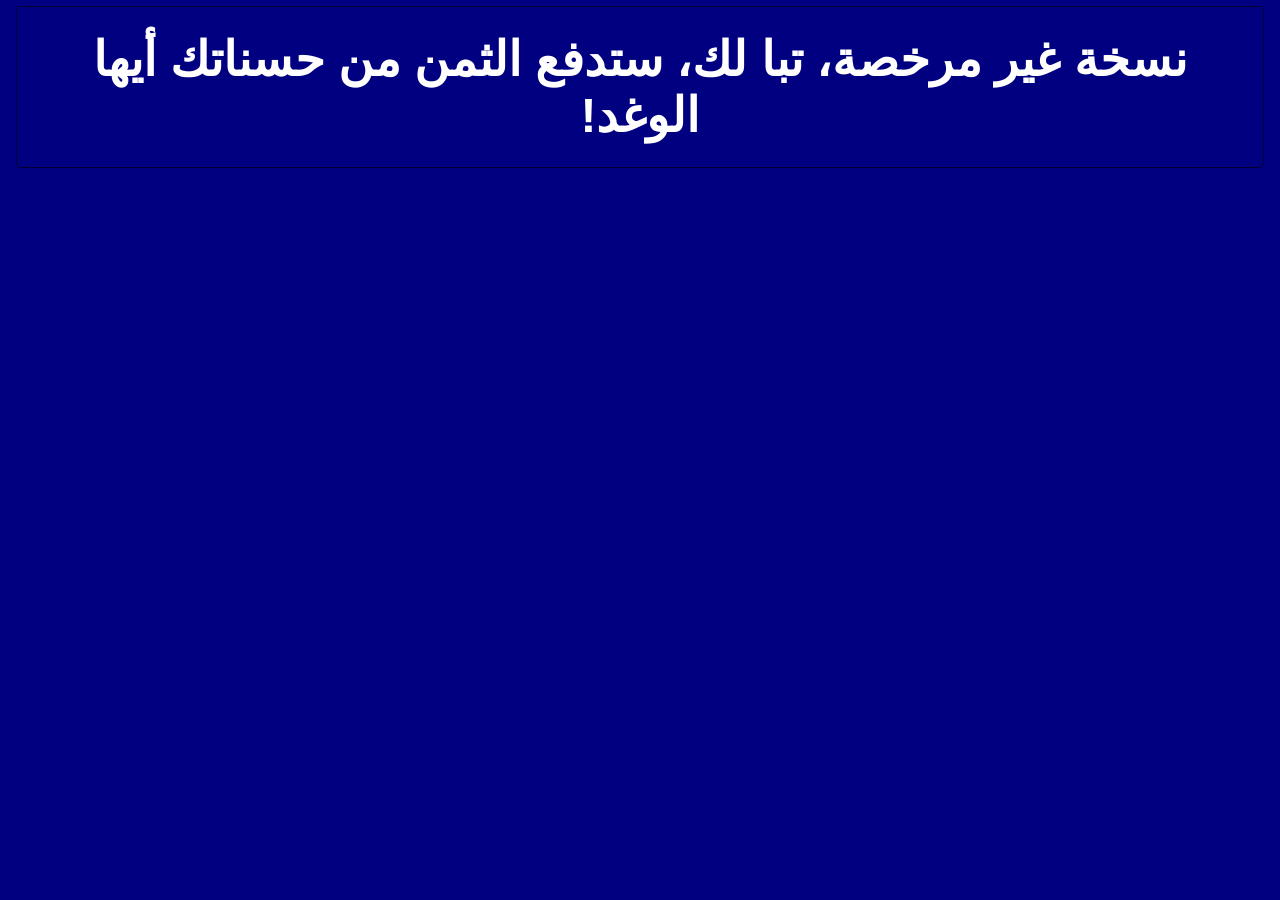
==== index.html @ a98e48e0 "fast-deploy" ====
<!doctype html>
<html lang="">
  <head>
    <meta charset="UTF-8" />
     <meta
      name="viewport"
      content="width=device-width, height=device-height, initial-scale=1"
    />
    <title>Abdelkhalek Offline</title>
    <!-- disable discovery by search engines -->
    <meta name="robots" content="noindex, nofollow" />
    <!-- =========================== -->
    <meta name="description" content="Made with ❤️ by Ibrahem" />
    <script src="js/cache.js"></script>
    <link rel="icon" type="image/svg+xml" href="asset/favicon.svg" />
    <link rel="stylesheet" href="css/fonts.css" />
    <link rel="stylesheet" href="css/main.css" />
    <link rel="stylesheet" href="js/3rd-party/tourguidejs/css/tour.min.css">
    <!-- disable browser naive cache -->
    <meta http-equiv="Cache-Control" content="no-cache, no-store, must-revalidate">
    <meta http-equiv="Pragma" content="no-cache">
    <meta http-equiv="Expires" content="0">
    <!-- =========================== -->
    <!-- disable google translate -->
    <meta name="google" content="notranslate" />
    <!-- =========================== -->
  </head>
  <body>
    <h1 class="title">Abdelkhalek Offline</h1>
    <header>
      <label>فاتورة مبيعات</label>
      <div>
        <label for="inovice-open-time">توقيت الفتح</label>
        <input
          type="text"
          id="inovice-open-time"
          name="inovice-open-time"
          placeholder="<توقيت الفتح>"
          disabled
        />
      </div>
      <div class="mobile-campaign">
        <!-- 0/5000 EGP -->
        <img src="asset/emoji.mobile.svg" />
        Mobile UI is on the way
        <img src="asset/emoji.mobile.svg" />
        <!-- <img src="asset/emoji.hand.money.svg" /> -->
      </div>
      <button id="start-tour-btn" class="help-tour-btn" aria-label="Start Tour Guide" tabindex="-1">
        <svg xmlns="http://www.w3.org/2000/svg" viewBox="0 0 24 24" fill="currentColor" style="width: 35px;">
            <path d="M12 22C6.47715 22 2 17.5228 2 12C2 6.47715 6.47715 2 12 2C17.5228 2 22 6.47715 22 12C22 17.5228 17.5228 22 12 22ZM12 20C16.4183 20 20 16.4183 20 12C20 7.58172 16.4183 4 12 4C7.58172 4 4 7.58172 4 12C4 16.4183 7.58172 20 12 20ZM11 16H13V18H11V16ZM12.1612 6C14.3703 6 15.6826 7.46194 15.3406 9.61567C15.1121 11.0548 14.0538 11.9056 13.2373 12.5606C12.7485 12.9528 12.5 13.3134 12.5 13.8889V14H10.5V13.5278C10.5 12.2356 11.1966 11.4795 11.9464 10.878C12.5323 10.408 13.2104 9.89725 13.3408 9.0759C13.4867 8.15617 12.9304 7.8 12.1612 7.8C11.1917 7.8 10.6389 8.44111 10.5144 9.5H8.5C8.68117 7.37839 10.1265 6 12.1612 6Z"/>
        </svg>
    </button>
    <button id="btn-fullscreen" class="btn-fullscreen">
        &ensp;&ensp;&ensp;&ensp;&ensp;&ensp;&ensp;&ensp;&ensp;
        <br/>
    </button>
    </header>
    <main>
      <div id="inovice-form">
        <div class="upper">
          <div>
            <label for="inovice-id">رقم الفاتورة</label>
            <input
              type="text"
              id="inovice-id"
              name="inovice-id"
              placeholder="<رقم الفاتورة>"
              disabled
            />
          </div>
          <div>
            <label for="inovice-date">التاريخ</label>
            <input
              type="text"
              id="inovice-date"
              name="inovice-date"
              placeholder="<التاريخ>"
              disabled
            />
          </div>
          <div class="inovice-item-name">
            <label for="inovice-item-name">الصنف</label>
            <input
              type="text"
              id="inovice-item-name"
              name="inovice-item-name"
              disabled
            />
          </div>
        </div>
        <div class="lower">
          <div>
            <label for="inovice-notes">ملاحظـــات</label>
            <input type="text" id="inovice-notes" name="inovice-notes" />
          </div>
        </div>
      </div>
      <div id="inovice-list">
        <div id="inovice-items">
          <table class="auto-fit-table">
            <thead>
              <tr>
                <th class="shrink-cell" data-id="master-control">&ensp;</th>
                <th class="shrink-cell">كود الصنف</th>
                <th class="shrink-cell">كود دولي</th>
                <th class="expand-cell">اسم الصنـف</th>
                <th class="expand-cell">اسم الصنـف انجليزي</th>
                <th class="shrink-cell">العبوة</th>
                <th class="expand-cell" id="th-description">الوصف</th>
                <th class="shrink-cell" id="th-price">السعـر</th>
                <th class="shrink-cell">الكمية</th>
                <th class="shrink-cell">سعر بيع</th>
                <th class="shrink-cell">القيمــة</th>
              </tr>
            </thead>
            <tbody>
              <tr id="inovice-item">
                <td class="shrink-cell" data-id="control">
                  <br/>
                </td>
                <td class="shrink-cell">
                  <input type="text" data-id="code" autocomplete="new-password" autocorrect="off" autocapitalize="off" spellcheck="false" autofocus/>
                </td>
                <td class="shrink-cell">
                  <input type="text" data-id="international-code" autocomplete="new-password" autocorrect="off" autocapitalize="off" spellcheck="false" />
                </td>
                <td class="expand-cell">
                  <input type="text" data-id="item-name" autocomplete="new-password" autocorrect="off" autocapitalize="off" spellcheck="false" />
                </td>
                <td class="expand-cell">
                  <input type="text" data-id="english-name" autocomplete="new-password" autocorrect="off" autocapitalize="off" spellcheck="false" />
                </td>
                <td class="shrink-cell">
                  <input data-id="unit" type="number" min="0" autocomplete="new-password" autocorrect="off" autocapitalize="off" spellcheck="false" />
                </td>
                <td class="expand-cell" data-id="description">
                    <br/>
                </td>
                <td class="shrink-cell" data-id="price">
                    <br/>
                </td>
                <td class="shrink-cell">
                  <input data-id="quantity" type="number" min="0" value="0" autocomplete="new-password" autocorrect="off" autocapitalize="off" spellcheck="false" />
                </td>
                <td class="shrink-cell">
                  <input data-id="sell-price" type="number" min="0" autocomplete="new-password" autocorrect="off" autocapitalize="off" spellcheck="false" />
                </td>
                <td class="shrink-cell" data-id="value">
                    <br/>
                </td>
              </tr>
            </tbody>
          </table>
        </div>
        <!-- <div id="inovice-items-log">...</div> -->
      </div>
    </main>
    <footer>
      <label>السجل:</label>
      <button id="btn-first-inovice" class="btn-log">⏭</button>
      <button id="btn-prev-inovice" class="btn-log">▶</button>
      <input type="number" min="1" id="inovice-index" />
      <button id="btn-next-inovice" class="btn-log">◀</button>
      <button id="btn-last-inovice" class="btn-log">⏮</button>
      <label>من</label>
      <label id="inovice-count"></label>
      <div class="container-print-lang">
          <input
            type="button"
            id="inovice-print-lang"
            name="inovice-print-lang"
            placeholder="<لغة الطباعة>"
          />
          <label for="inovice-print-lang">لغة الطباعة</label>
      </div>
      <button id="btn-new-inovice"><span class="underline">ج</span>ديد</button>
      <button id="btn-del-inovice"><span class="underline">ح</span></span>ذف</button>
      <button id="print-inovice"><span class="underline">ط</span>باعة</button>
      <div class="container-inovice-total">
            <label for="inovice-total">الاجمالي</label>
            <input
            type="text"
            id="inovice-total"
            name="inovice-total"
            placeholder="0"
            disabled
            />
      </div>
    </footer>
    <h5 class="footer">
      ~* Made with ❤️ by
      <a href="https://github.com/ibrahemesam" target="_blank">Ibrahem</a> *~
    </h5>
    <div id="search-box">
      <div class="search-toggle">▼</div>
      <div class="search-dropdown" hidden></div>
    </div>
    <!-- THANK YOU, https://sql.js.org -->
    <script src="js/3rd-party/sql.js/sql-wasm.js"></script>
    <!-- THANK YOU, https://github.com/Joe12387/detectIncognito -->
    <script src="js/3rd-party/deInc.js"></script>
    <!-- THANK YOU, https://sweetalert.js.org -->
    <!-- <script src="js/3rd-party/sweetalert.min.js"></script> -->
    <!-- THANK YOU, https://sweetalert2.github.io -->
    <!-- <script src="js/3rd-party/sweetalert2@11.js"></script> -->
    <!-- THANK YOU, https://github.com/darkcris1/calerts -->
    <script src="js/3rd-party/calert.min.js"></script>
    <script src="js/3rd-party/tourguidejs/tour.js" crossorigin="anonymous" referrerpolicy="no-referrer" type="module"></script>
    <script src="js/main.js"></script>
  </body>
</html>
---- css/main.css ----
@charset "UTF-8";
:root,
html,
body {
  height: 100% !important;
  margin: 0 !important;
  padding: 0 !important;
}

.no-drag, * {
  -webkit-user-drag: none; /* Safari and Chrome */
  user-select: none; /* Prevents text selection alongside drag */
  -webkit-user-select: none;
  -moz-user-select: none;
  -ms-user-select: none;
}

* {
  box-sizing: border-box;
  -webkit-touch-callout: none;
  -webkit-user-select: none;
  -khtml-user-select: none;
  -moz-user-select: none;
  -ms-user-select: none;
  user-select: none;
  margin: 0;
  padding: 0;
  font-family: GeSsTwo, Helvetica;
  transform: translateZ(0);
}

body {
  font-family: Arial, Helvetica, sans-serif;
  direction: rtl;
  padding-top: 0.5% !important;
  padding-left: 1em !important;
  padding-right: 1em !important;
  display: flex;
  flex-direction: column;
}
body > header {
  display: flex;
  flex-direction: row;
  border-radius: 2px;
  border-bottom: black solid 2px;
  background-color: #00cec9;
  align-items: center;
}
body > header label {
  display: flex;
  align-items: center;
  font-size: xx-large;
  font-weight: 500;
  color: #000e5d;
}
body > header > label {
  flex: 1;
}
body > header {
  position: relative;
}
body > header > div {
  display: flex;
  flex-direction: row;
}
body > header > div label {
  min-width: fit-content;
  margin-left: 2%;
}
body > header > div:has(input#inovice-open-time) {
  width: 25%;
}
body > header > div input#inovice-open-time {
  margin-left: 1em;
  line-height: 100%;
  top: 0px;
  text-align: center;
  font-size: x-large;
  color: #7a0008;
  background-color: #f6f0c8;
  width: 40%;
  padding-bottom: 5px;
}
body > header .mobile-campaign {
  font-family: BeyondWonderland;
  background-color: rgba(0, 0, 0, 0.08);
  margin-inline-start: 1%;
  direction: ltr;
  font-size: x-large;
  /* For Safari and Chrome on macOS */
  -webkit-font-smoothing: antialiased;
  /* For Firefox on macOS */
  -moz-osx-font-smoothing: grayscale;
  border-radius: 10px;
  letter-spacing: 5px;
  color: white;
  padding: 0 0.5em;
  display: flex;
  align-items: center;
}
body > header .mobile-campaign img {
  width: 30px !important;
}
body > header .pulse, body > header .mobile-campaign {
  animation: pulse-animation 3s 5;
  transform: translateZ(0);
  will-change: box-shadow;
}
@keyframes pulse-animation {
  0% {
    box-shadow: 0 0 0 0px rgba(0, 0, 0, 0.2);
  }
  100% {
    box-shadow: 0 0 0 15px rgba(0, 0, 0, 0);
  }
}
body > header .alive-clickable, body > header button.btn-fullscreen, body > header .help-tour-btn, body > header .mobile-campaign {
  transition: all 0.2s ease-in-out;
  cursor: pointer;
  /* Hover effects to make it feel responsive */
}
body > header .alive-clickable:hover, body > header button.btn-fullscreen:hover, body > header .help-tour-btn:hover, body > header .mobile-campaign:hover {
  filter: contrast(105%) brightness(115%);
  transform: scale(1.05);
}
body > header .alive-clickable:active, body > header button.btn-fullscreen:active, body > header .help-tour-btn:active, body > header .mobile-campaign:active {
  transform: scale(0.95);
}
body > header .help-tour-btn {
  background: #ffffff;
  color: #00bcd4;
  border: 2px solid #ffffff;
  border-radius: 50%;
  display: flex;
  align-items: center;
  justify-content: center;
  padding: 0;
  box-shadow: 0 2px 4px rgba(0, 0, 0, 0.15);
  height: max-content;
}
body > header button.btn-fullscreen {
  height: 100%;
  background-image: url(../asset/fullscreen.svg);
  background-repeat: no-repeat;
  background-position: center;
  background-size: 100% 100%;
  border-radius: 15px;
  margin-right: 5px;
  border: none;
  background-color: transparent;
  outline: none;
}
body > main {
  display: flex;
  flex-direction: column;
  min-height: 0;
  flex: 1;
}
body > main div#inovice-form {
  border-radius: inherit;
  font-size: x-large;
}
body > main div#inovice-form input {
  text-align: center;
  font-size: x-large;
}
body > main div#inovice-form input#inovice-id {
  color: #000e5d;
  background-color: #7dc5f8;
}
body > main div#inovice-form input#inovice-date {
  color: black;
  background-color: #efeee2;
}
body > main div#inovice-form input#inovice-item-name {
  color: #000e5d;
  background-color: #f6f0c8;
  border-width: 2px;
  border-radius: 2px;
  font-family: GeSsTwoComma;
  border-top-left-radius: inherit;
  border-bottom-left-radius: inherit;
}
body > main div#inovice-form .inovice-item-name {
  border-top-left-radius: inherit;
}
body > main div#inovice-list {
  flex: 1;
  display: flex;
  min-height: 0;
  flex-direction: column;
  border-radius: 5px;
}
body > main div#inovice-items {
  /* scrollbar */
}
body > main div#inovice-items {
  overflow-y: auto;
}
body > main div#inovice-items::-webkit-scrollbar-track {
  -webkit-box-shadow: inset 0 0 6px rgba(0, 0, 0, 0.3);
  border-radius: 3px;
  background-color: #f5f5f5;
}
body > main div#inovice-items::-webkit-scrollbar {
  width: 12px;
  background-color: #f5f5f5;
}
body > main div#inovice-items::-webkit-scrollbar-thumb {
  border-radius: 3px;
  -webkit-box-shadow: inset 0 0 6px rgba(0, 0, 0, 0.3);
  background-color: lightgreen;
}
body > main div#inovice-items {
  /* ------------------------------------------- */
  flex: 1;
  display: flex;
  flex-direction: column;
}
body > main div#inovice-items table {
  /* Force the table layout to yield to cell content sizes */
}
body > main div#inovice-items table.auto-fit-table {
  table-layout: auto;
  /* Force the text columns to expand to their maximum content width */
}
body > main div#inovice-items table.auto-fit-table th {
  text-wrap: nowrap;
}
body > main div#inovice-items table.auto-fit-table th:nth-child(2), body > main div#inovice-items table.auto-fit-table th:nth-child(3) {
  padding-right: 2.5vw !important;
  padding-left: 2.5vw !important;
}
body > main div#inovice-items table.auto-fit-table th.shrink-cell {
  white-space: nowrap;
}
body > main div#inovice-items table.auto-fit-table th {
  padding-top: 2.5px;
  padding-bottom: 2.5px;
}
body > main div#inovice-items table.auto-fit-table .expand-cell {
  width: max-content;
  max-height: min-content;
}
body > main div#inovice-items table.auto-fit-table {
  /* Force the narrow packaging/number columns to shrink to their minimum */
}
body > main div#inovice-items table.auto-fit-table .shrink-cell {
  width: 1%; /* Forces the browser to shrink it down to its absolute minimum content size */
  max-height: min-content;
}
body > main div#inovice-items table {
  border-collapse: collapse;
  user-select: none;
  border: rgba(0, 0, 0, 0.6) solid 1px;
  width: 100%;
  background-color: #efeee2;
  font-size: 110%;
  --control-shadow-color: black;
}
body > main div#inovice-items table tr.selected td {
  background-color: black;
}
body > main div#inovice-items table tr.selected td[data-id=control] {
  --control-shadow-color: white;
}
body > main div#inovice-items table tr.selected td,
body > main div#inovice-items table tr.selected input {
  border-color: white;
  color: white;
}
body > main div#inovice-items table {
  /* sticky table header */
  border-top: none;
}
body > main div#inovice-items table thead {
  position: sticky;
  top: 0;
  border: none;
  background-color: #efeee2;
  z-index: 1;
}
body > main div#inovice-items table thead th {
  margin: 0;
  padding-left: 10px;
  padding-right: 10px;
  box-shadow: inset 0 0 0 1.5px #000000;
  padding-bottom: 2px;
}
body > main div#inovice-items table thead th[data-id=master-control] {
  border-inline-start: 2px solid black;
}
body > main div#inovice-items table tbody tr:first-child {
  border-top: none;
}
body > main div#inovice-items table tbody tr:first-child > td {
  border-top: inherit;
}
body > main div#inovice-items table td[data-id=control] {
  max-height: inherit;
  border: 2px solid black;
}
body > main div#inovice-items table td[data-id=control].selected {
  border-color: white;
}
body > main div#inovice-items table {
  /* ------------------------------------------- */
}
body > main div#inovice-items table td[data-id=control] {
  position: relative;
}
body > main div#inovice-items table td[data-id=control]::after {
  font-size: medium;
  position: absolute;
  text-align: center;
  top: 50%;
  width: 50%;
  transform: translate(-50%, -50%);
  line-height: 0;
}
body > main div#inovice-items table tr:has(input:focus) {
  background-color: rgba(0, 0, 0, 0.08);
}
body > main div#inovice-items table tr:has(input:focus) td[data-id=control]::after,
body > main div#inovice-items table td[data-id=control].focus::after {
  content: "◀";
}
body > main div#inovice-items table tr:last-child td[data-id=control]::after {
  content: "❊";
}
body > main div#inovice-items table [data-id=control], body > main div#inovice-items table [data-id=control]::after {
  cursor: pointer;
}
body > main div#inovice-items table td {
  border: rgba(0, 0, 0, 0.6) solid 1px;
  text-overflow: ellipsis;
  max-width: 100%;
}
body > main div#inovice-items table td input {
  background-color: inherit;
  border: none;
  outline-width: 0;
  width: inherit;
  height: inherit;
  outline: none;
  max-width: 100%;
  width: 100%;
  margin: 0;
  padding: 0;
  appearance: none;
  font-size: inherit;
  padding-left: 1%;
  padding-right: 1.5%;
  background-color: inherit;
  min-height: 28px;
}
body > main div#inovice-items table [data-id=unit],
body > main div#inovice-items table [data-id=description],
body > main div#inovice-items table [data-id=price],
body > main div#inovice-items table [data-id=quantity],
body > main div#inovice-items table [data-id=sell-price],
body > main div#inovice-items table [data-id=value] {
  text-align: center;
}
body > main div#inovice-items table [data-id=description],
body > main div#inovice-items table [data-id=price],
body > main div#inovice-items table [data-id=quantity],
body > main div#inovice-items table [data-id=sell-price],
body > main div#inovice-items table [data-id=value] {
  font-family: GeSsTwoComma;
}
body > main div#inovice-items table [data-id=english-name] {
  direction: ltr;
}
body > main div#inovice-items table .hidden-cell, body > main div#inovice-items table:has(th#th-description.hidden) td[data-id=description], body > main div#inovice-items table:has(th#th-price.hidden) td[data-id=price] {
  color: transparent;
  white-space: nowrap;
  overflow: hidden;
  text-overflow: ellipsis;
  max-width: 0;
}
body > main div#inovice-items table .hidden-header, body > main div#inovice-items table th#th-description.hidden, body > main div#inovice-items table th#th-price.hidden {
  max-width: 0;
  color: transparent;
}
body > * + * {
  margin-top: 0.5em;
}
body .upper,
body .lower {
  border-radius: inherit;
  display: flex;
  flex-direction: row;
}
body .upper label + input,
body .lower label + input {
  margin-right: 0.25em;
}
body .upper div:has(input),
body .lower div:has(input) {
  display: flex;
  flex: 1;
}
body .upper div:has(input) input,
body .lower div:has(input) input {
  flex: 1;
  width: 100%;
}
body .upper div:has(input):has(input#inovice-item-name),
body .lower div:has(input):has(input#inovice-item-name) {
  flex: 2;
}
body .upper > div + div {
  margin-right: 0.5em;
}
body .lower > div:has(input#inovice-notes),
body .lower input#inovice-notes {
  display: flex;
  flex: 1;
  text-align: unset;
}
body .lower input#inovice-notes {
  background-color: #efeee2;
  outline: none;
  border-width: 1px;
}
body {
  background-color: #e8e6d2;
}
body > * {
  border: rgba(0, 0, 0, 0.6) solid 1px;
  border-radius: 5px;
  padding: 0.5em;
}
body footer label {
  display: flex;
  align-items: center;
}
body footer {
  display: flex;
  flex-direction: row;
}
body footer button,
body footer input[type=button],
body footer .btn,
body footer label[for=inovice-total] {
  color: #7a0008;
  background-color: #dad7d8;
  border: rgba(0, 0, 0, 0.6) solid 1.5px;
  padding: 0.25%;
  border-radius: 1px;
}
body footer button,
body footer label,
body footer input, body footer {
  font-size: 110%;
}
body footer input#inovice-index {
  text-align: center;
  font-weight: bold;
  min-width: 4%;
  max-width: 4%;
  margin: 0;
}
body footer div.container-print-lang, body footer div.container-inovice-total {
  display: flex;
  flex-direction: row;
}
body footer div.container-print-lang * + *, body footer div.container-inovice-total * + * {
  margin-inline-start: 4px;
}
body footer div.container-inovice-total {
  flex-grow: 1;
}
body footer div.container-inovice-total:last-child {
  margin: 0;
}
body footer label[for=inovice-print-lang] {
  color: #000e5d;
  display: flex;
  align-items: center;
  min-width: fit-content;
}
body footer input#inovice-total {
  color: #000e5d;
  background-color: #7dc5f8;
  text-align: center;
  flex: 1;
  border-top-left-radius: inherit;
  border-bottom-left-radius: inherit;
  font-family: GeSsTwoComma;
}
body footer div#inovices-log {
  flex: 1;
  display: inline-block;
}
body footer button + *,
body footer input[type=button] + *,
body footer div:has(input[type=button]) + * {
  margin-left: 0.25em;
}
body footer .btn-log {
  color: unset;
}
body footer label#inovice-count {
  display: flex;
  align-items: center;
  font-size: 100%;
}
body footer label#inovice-count + * {
  margin-right: 1em;
}
body footer label + * {
  margin-left: 0.25em;
}
body footer button#btn-prev-inovice, body footer button#btn-next-inovice {
  margin: 0;
}
body footer button#btn-first-inovice {
  margin-right: 0.25em;
  margin-left: 0;
}
body footer button:disabled {
  background-color: unset;
  color: gray;
  border-color: gray;
}

button:hover,
input[type=button]:hover,
.btn:hover,
body footer label[for=inovice-total]:hover {
  background-color: rgba(125, 197, 248, 0.5);
}
button:hover:active,
input[type=button]:hover:active,
.btn:hover:active,
body footer label[for=inovice-total]:hover:active {
  font-weight: 500;
}

h1.title {
  font-family: BeyondWonderland;
  font-weight: normal;
  border: none;
  text-align: center;
  font-size: 40pt;
  margin: 0;
  color: purple;
  padding: 0;
}

h5.footer {
  text-align: center;
  border: none;
  font-size: large;
  padding: 0;
  margin: 0;
  margin-top: 2px;
  color: #000e5d;
}

body.hide-bloat > h1.title, body.hide-bloat > h5.footer {
  display: none !important;
}
body.hide-bloat > footer {
  margin-bottom: 0.5% !important;
}

input::-webkit-outer-spin-button,
input::-webkit-inner-spin-button {
  /* display: none; <- Crashes Chrome on hover */
  -webkit-appearance: none;
  margin: 0; /* <-- Apparently some margin are still there even though it's hidden */
}

input[type=number] {
  -moz-appearance: textfield; /* Firefox */
  appearance: textfield;
}

tr:last-child input {
  text-indent: unset !important;
}

tr:has(#search-box) {
  position: relative;
  z-index: 1;
}

td:has(#search-box):has(input:focus) {
  display: table-cell;
}
td:has(#search-box) {
  position: relative;
  z-index: 1;
}
td:has(#search-box) input[data-id=english-name] {
  text-indent: 26px;
}
td:has(#search-box):has(input[data-id=english-name]) .search-dropdown {
  position: absolute;
  left: 0;
}
td:has(#search-box) #search-box {
  background-color: transparent !important;
}
td:has(#search-box) #search-box .search-toggle {
  pointer-events: all;
  cursor: pointer;
  position: absolute;
  display: flex;
  align-items: center;
  padding-right: 5px;
  padding-left: 5px;
  background-color: #efeee2;
  border: 1px solid black;
  border-radius: 2px;
  height: inherit;
  width: auto;
  left: 0;
  top: -100%;
  color: black;
}
td:has(#search-box) #search-box {
  position: absolute;
  top: 100%;
}
td:has(#search-box) #search-box:has(.search-dropdown:not([hidden])) {
  margin-bottom: 5px;
  margin-top: 2px;
  overflow: visible;
  top: 100%;
}
td:has(#search-box) #search-box:has(.search-dropdown:not([hidden])) .search-toggle {
  margin-top: -2px;
}
td:has(#search-box) #search-box:has(.search-dropdown[hidden]) {
  pointer-events: none;
}
td:has(#search-box) #search-box {
  height: 100%;
  width: 100%;
}
td:has(#search-box):has(input[data-id=item-name]) .search-dropdown label {
  direction: rtl;
}
td:has(#search-box):has(input:not(:focus)) input {
  text-indent: initial;
}
td:has(#search-box):has(input:not(:focus)) .search-toggle {
  display: none !important;
}
td:has(#search-box) .search-dropdown {
  top: -1px;
  direction: ltr;
  background-color: #efeee2;
  width: max-content;
  border-radius: 2px;
  border: 1px solid black;
}
td:has(#search-box) .search-dropdown:not([hidden]) {
  display: flex;
  flex-direction: column;
}
td:has(#search-box) .search-dropdown:not([hidden]) label {
  color: black;
  padding: 2px;
}
td:has(#search-box) .search-dropdown:not([hidden]) label.selected {
  background-color: black;
  color: white;
}
td:has(#search-box) .search-dropdown:not([hidden]) label:not(.selected):hover {
  cursor: pointer;
  background-color: rgba(0, 0, 0, 0.5);
}
td:has(#search-box) .search-dropdown:not([hidden]):not(:has(label)) {
  margin-top: 1px;
  width: 125%;
  height: 75%;
}

input::selection {
  background-color: black !important;
  color: white !important;
}

.underline {
  text-decoration: underline;
}

header,
main,
footer {
  box-shadow: 0 0 10px rgba(0, 0, 0, 0.2);
}

@media only screen and (max-width: 600px) {
  html, body {
    overflow: hidden;
  }
  body > * {
    padding: 0.5dvh;
  }
  body > * + * {
    margin-top: 1%;
  }
  body h1.title {
    font-size: medium;
    border: 2px solid purple;
    border-radius: 5px;
    padding-bottom: 0.6%;
  }
  body > header {
    padding: 0;
    padding-left: 1%;
    padding-right: 1%;
  }
  body > header label {
    font-size: medium;
  }
  body > header div {
    justify-content: end;
  }
  body > header div label {
    min-width: max-content;
    margin-left: 4%;
  }
  body > header div input#inovice-open-time {
    width: 15ch;
    font-size: medium;
  }
  body > header button.help-tour-btn {
    zoom: 0.6;
  }
  body > main div#inovice-form *, body > main div#inovice-form input {
    font-size: medium;
  }
  body > main div#inovice-form div.inovice-item-name {
    display: none;
  }
  body > main div#inovice-list table {
    font-size: medium;
  }
  body > main div#inovice-list table thead {
    display: none;
  }
  body > main div#inovice-list table tr, body > main div#inovice-list table td {
    display: block !important;
  }
  body > main div#inovice-list table tr.shrink-cell, body > main div#inovice-list table tr.expand-cell, body > main div#inovice-list table td.shrink-cell, body > main div#inovice-list table td.expand-cell {
    width: initial !important;
    max-height: initial !important;
  }
  body > main div#inovice-list table td {
    position: relative;
  }
  body > main div#inovice-list table td, body > main div#inovice-list table td input {
    text-align: right !important;
  }
  body > main div#inovice-list table td #search-box .search-toggle {
    left: initial;
    right: 1px;
  }
  body > main div#inovice-list table td:has(#search-box) input {
    text-indent: 8%;
    direction: rtl;
  }
  body > main div#inovice-list table td:not(:has(#search-box)) {
    padding-inline-start: 2%;
  }
  body > main div#inovice-list table td::before {
    font-size: small;
    position: absolute;
    text-align: left;
    content: attr(data-label);
    top: 50%;
    transform: translateY(-50%);
    left: 1.5%;
    width: 100%;
    z-index: 1;
    pointer-events: none;
  }
  body > main div#inovice-list table td .search-dropdown {
    left: unset;
    right: 0;
    transform: translate(-1px);
    touch-action: none;
  }
  body > main div#inovice-list table td .search-dropdown label {
    touch-action: none;
  }
  body > main div#inovice-list table td .search-dropdown label:not(.selected):hover {
    cursor: unset;
    background-color: transparent !important;
  }
  body > main div#inovice-list table tr + tr {
    border-top: 5px dashed lightgreen;
  }
  body > main div#inovice-list table tr:first-child > td:first-child {
    border-top: 2px solid black;
  }
  body > main div#inovice-list table tr:last-child:not(:has(input:focus)) td[data-id=control]::after {
    top: calc(50% + 1px);
  }
  body > footer {
    flex-wrap: wrap;
    row-gap: 3px;
  }
  body > footer button, body > footer input[type=button], body > footer label {
    font-size: medium !important;
  }
  body > footer button:not(.btn-log), body > footer input[type=button]:not(.btn-log), body > footer label:not(.btn-log) {
    border-radius: 5px;
  }
  body > footer .btn-log {
    font-size: 93% !important;
  }
  body > footer :nth-child(1 of .btn-log) {
    border-top-right-radius: 5px;
    border-bottom-right-radius: 5px;
  }
  body > footer :nth-last-child(1 of .btn-log) {
    border-top-left-radius: 5px;
    border-bottom-left-radius: 5px;
  }
  body > footer input#inovice-index {
    min-width: 7ch;
  }
  body > footer label#inovice-count + * {
    margin-right: 0;
  }
  body > footer button {
    flex: 1;
  }
  body > footer button:not(input) {
    zoom: 1.2;
  }
  body > footer .flex-row-break-after::after {
    color: red;
    width: 100%;
    content: "";
    flex-basis: 100%;
    flex-grow: 1;
    display: block;
    outline: none;
    border: none;
  }
  body > footer .flex-row-break-after {
    margin-inline-end: 0;
  }
  body > footer input#inovice-total {
    font-size: small !important;
    border-radius: 5px;
    z-index: -1;
    width: 100%;
  }
  body .footer {
    font-size: smaller;
  }
  .mobile-campaign {
    display: none !important;
  }
}

/*# sourceMappingURL=main.css.map */
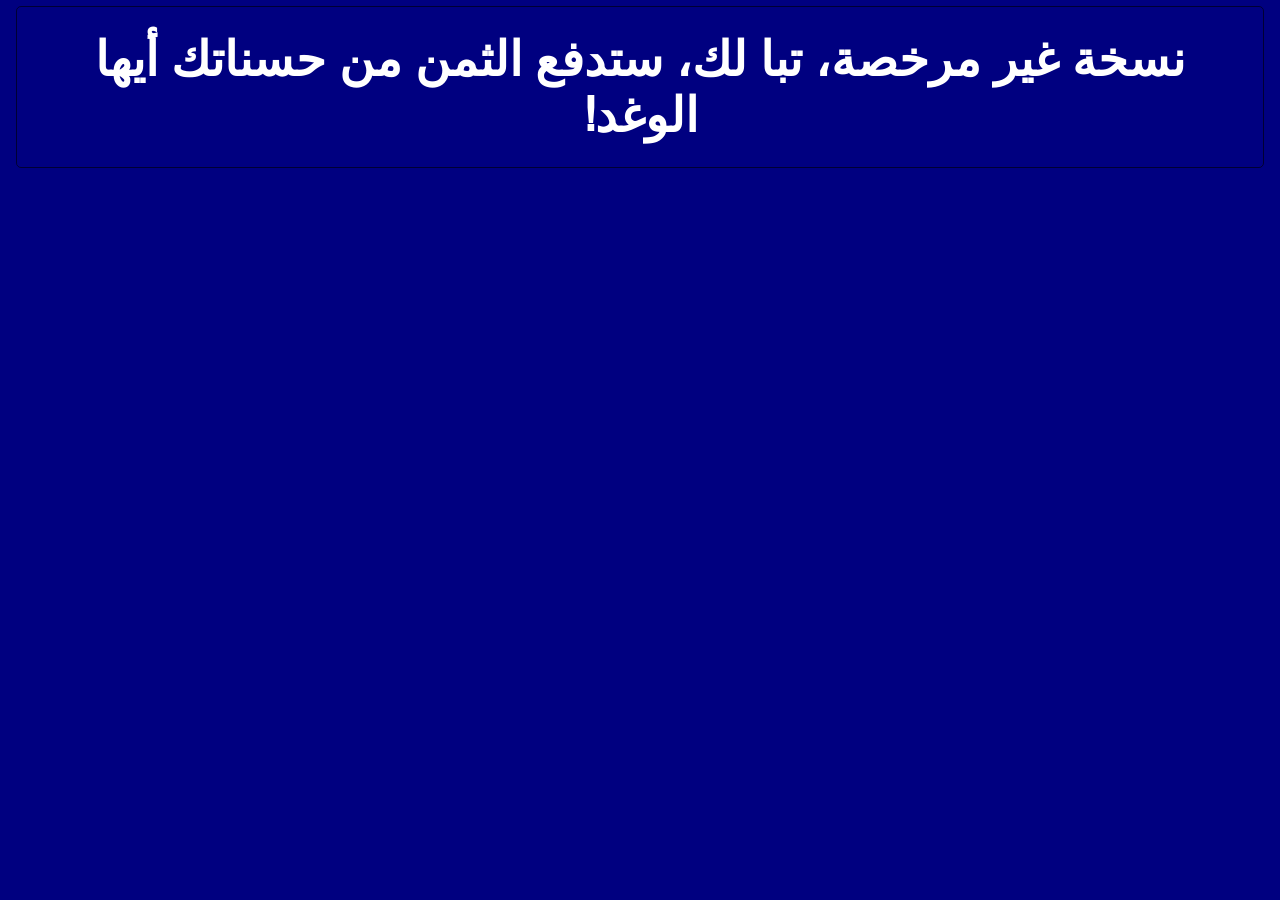
==== commit b4c68b5c: "fast-deploy" ====
--- a/index.html
+++ b/index.html
@@ -2,10 +2,10 @@
 <html lang="">
   <head>
     <meta charset="UTF-8" />
-     <meta
+    <!-- <meta
       name="viewport"
       content="width=device-width, height=device-height, initial-scale=1"
-    />
+    /> -->
     <title>Abdelkhalek Offline</title>
     <!-- disable discovery by search engines -->
     <meta name="robots" content="noindex, nofollow" />
@@ -22,7 +22,7 @@
     <meta http-equiv="Expires" content="0">
     <!-- =========================== -->
     <!-- disable google translate -->
-    <meta name="google" content="notranslate" />
+    <meta name="google" content="notranslate" /> 
     <!-- =========================== -->
   </head>
   <body>
@@ -42,7 +42,7 @@
       <div class="mobile-campaign">
         <!-- 0/5000 EGP -->
         <img src="asset/emoji.mobile.svg" />
-        Mobile UI is on the way
+        Mobile version is under development
         <img src="asset/emoji.mobile.svg" />
         <!-- <img src="asset/emoji.hand.money.svg" /> -->
       </div>
@@ -50,10 +50,6 @@
         <svg xmlns="http://www.w3.org/2000/svg" viewBox="0 0 24 24" fill="currentColor" style="width: 35px;">
             <path d="M12 22C6.47715 22 2 17.5228 2 12C2 6.47715 6.47715 2 12 2C17.5228 2 22 6.47715 22 12C22 17.5228 17.5228 22 12 22ZM12 20C16.4183 20 20 16.4183 20 12C20 7.58172 16.4183 4 12 4C7.58172 4 4 7.58172 4 12C4 16.4183 7.58172 20 12 20ZM11 16H13V18H11V16ZM12.1612 6C14.3703 6 15.6826 7.46194 15.3406 9.61567C15.1121 11.0548 14.0538 11.9056 13.2373 12.5606C12.7485 12.9528 12.5 13.3134 12.5 13.8889V14H10.5V13.5278C10.5 12.2356 11.1966 11.4795 11.9464 10.878C12.5323 10.408 13.2104 9.89725 13.3408 9.0759C13.4867 8.15617 12.9304 7.8 12.1612 7.8C11.1917 7.8 10.6389 8.44111 10.5144 9.5H8.5C8.68117 7.37839 10.1265 6 12.1612 6Z"/>
         </svg>
-    </button>
-    <button id="btn-fullscreen" class="btn-fullscreen">
-        &ensp;&ensp;&ensp;&ensp;&ensp;&ensp;&ensp;&ensp;&ensp;
-        <br/>
     </button>
     </header>
     <main>
@@ -116,39 +112,31 @@
             </thead>
             <tbody>
               <tr id="inovice-item">
-                <td class="shrink-cell" data-id="control">
-                  <br/>
+                <td class="shrink-cell" data-id="control">&ensp;</td>
+                <td class="shrink-cell">
+                  <input type="text" data-id="code" autofocus />
                 </td>
                 <td class="shrink-cell">
-                  <input type="text" data-id="code" autocomplete="new-password" autocorrect="off" autocapitalize="off" spellcheck="false" autofocus/>
+                  <input type="text" data-id="international-code" />
+                </td>
+                <td class="expand-cell">
+                  <input type="text" data-id="item-name" />
+                </td>
+                <td class="expand-cell">
+                  <input type="text" data-id="english-name" />
                 </td>
                 <td class="shrink-cell">
-                  <input type="text" data-id="international-code" autocomplete="new-password" autocorrect="off" autocapitalize="off" spellcheck="false" />
+                  <input data-id="unit" type="number" min="0" />
                 </td>
-                <td class="expand-cell">
-                  <input type="text" data-id="item-name" autocomplete="new-password" autocorrect="off" autocapitalize="off" spellcheck="false" />
-                </td>
-                <td class="expand-cell">
-                  <input type="text" data-id="english-name" autocomplete="new-password" autocorrect="off" autocapitalize="off" spellcheck="false" />
+                <td class="expand-cell" data-id="description"></td>
+                <td class="shrink-cell" data-id="price"></td>
+                <td class="shrink-cell">
+                  <input data-id="quantity" type="number" min="0" />
                 </td>
                 <td class="shrink-cell">
-                  <input data-id="unit" type="number" min="0" autocomplete="new-password" autocorrect="off" autocapitalize="off" spellcheck="false" />
+                  <input data-id="sell-price" type="number" min="0" />
                 </td>
-                <td class="expand-cell" data-id="description">
-                    <br/>
-                </td>
-                <td class="shrink-cell" data-id="price">
-                    <br/>
-                </td>
-                <td class="shrink-cell">
-                  <input data-id="quantity" type="number" min="0" value="0" autocomplete="new-password" autocorrect="off" autocapitalize="off" spellcheck="false" />
-                </td>
-                <td class="shrink-cell">
-                  <input data-id="sell-price" type="number" min="0" autocomplete="new-password" autocorrect="off" autocapitalize="off" spellcheck="false" />
-                </td>
-                <td class="shrink-cell" data-id="value">
-                    <br/>
-                </td>
+                <td class="shrink-cell" data-id="value"></td>
               </tr>
             </tbody>
           </table>
@@ -165,28 +153,24 @@
       <button id="btn-last-inovice" class="btn-log">⏮</button>
       <label>من</label>
       <label id="inovice-count"></label>
-      <div class="container-print-lang">
-          <input
-            type="button"
-            id="inovice-print-lang"
-            name="inovice-print-lang"
-            placeholder="<لغة الطباعة>"
-          />
-          <label for="inovice-print-lang">لغة الطباعة</label>
-      </div>
+      <input
+        type="button"
+        id="inovice-print-lang"
+        name="inovice-print-lang"
+        placeholder="<لغة الطباعة>"
+      />
+      <label for="inovice-print-lang">لغة الطباعة</label>
       <button id="btn-new-inovice"><span class="underline">ج</span>ديد</button>
       <button id="btn-del-inovice"><span class="underline">ح</span></span>ذف</button>
       <button id="print-inovice"><span class="underline">ط</span>باعة</button>
-      <div class="container-inovice-total">
-            <label for="inovice-total">الاجمالي</label>
-            <input
-            type="text"
-            id="inovice-total"
-            name="inovice-total"
-            placeholder="0"
-            disabled
-            />
-      </div>
+      <label for="inovice-total">الاجمالي</label>
+      <input
+        type="text"
+        id="inovice-total"
+        name="inovice-total"
+        placeholder="0"
+        disabled
+      />
     </footer>
     <h5 class="footer">
       ~* Made with ❤️ by
--- a/css/fonts.css
+++ b/css/fonts.css
@@ -0,0 +1,29 @@
+@font-face {
+  font-family: "BeyondWonderland";
+  src: url(../asset/fonts/Beyond-Wonderland.ttf);
+}
+
+@font-face {
+  font-family: "GeSsTwo";
+  src: url(../asset/fonts/GE.SS.Two.Medium.ttf);
+  unicode-range: U+30-39;
+}
+
+@font-face {
+  font-family: "GeSsTwoComma";
+  src: url(../asset/fonts/GE.SS.Two.Medium.ttf);
+  unicode-range: U+2E-39;
+}
+
+@font-face {
+  font-family: "Helvetica";
+  font-style: normal;
+  font-weight: normal;
+  src:
+    local("Helvetica"),
+    url("../asset/fonts/Helvetica.woff") format("woff");
+}
+
+* {
+  font-family: "Helvetica";
+}
--- a/css/main.css
+++ b/css/main.css
@@ -1,867 +1 @@
-@charset "UTF-8";
-:root,
-html,
-body {
-  height: 100% !important;
-  margin: 0 !important;
-  padding: 0 !important;
-}
-
-.no-drag, * {
-  -webkit-user-drag: none; /* Safari and Chrome */
-  user-select: none; /* Prevents text selection alongside drag */
-  -webkit-user-select: none;
-  -moz-user-select: none;
-  -ms-user-select: none;
-}
-
-* {
-  box-sizing: border-box;
-  -webkit-touch-callout: none;
-  -webkit-user-select: none;
-  -khtml-user-select: none;
-  -moz-user-select: none;
-  -ms-user-select: none;
-  user-select: none;
-  margin: 0;
-  padding: 0;
-  font-family: GeSsTwo, Helvetica;
-  transform: translateZ(0);
-}
-
-body {
-  font-family: Arial, Helvetica, sans-serif;
-  direction: rtl;
-  padding-top: 0.5% !important;
-  padding-left: 1em !important;
-  padding-right: 1em !important;
-  display: flex;
-  flex-direction: column;
-}
-body > header {
-  display: flex;
-  flex-direction: row;
-  border-radius: 2px;
-  border-bottom: black solid 2px;
-  background-color: #00cec9;
-  align-items: center;
-}
-body > header label {
-  display: flex;
-  align-items: center;
-  font-size: xx-large;
-  font-weight: 500;
-  color: #000e5d;
-}
-body > header > label {
-  flex: 1;
-}
-body > header {
-  position: relative;
-}
-body > header > div {
-  display: flex;
-  flex-direction: row;
-}
-body > header > div label {
-  min-width: fit-content;
-  margin-left: 2%;
-}
-body > header > div:has(input#inovice-open-time) {
-  width: 25%;
-}
-body > header > div input#inovice-open-time {
-  margin-left: 1em;
-  line-height: 100%;
-  top: 0px;
-  text-align: center;
-  font-size: x-large;
-  color: #7a0008;
-  background-color: #f6f0c8;
-  width: 40%;
-  padding-bottom: 5px;
-}
-body > header .mobile-campaign {
-  font-family: BeyondWonderland;
-  background-color: rgba(0, 0, 0, 0.08);
-  margin-inline-start: 1%;
-  direction: ltr;
-  font-size: x-large;
-  /* For Safari and Chrome on macOS */
-  -webkit-font-smoothing: antialiased;
-  /* For Firefox on macOS */
-  -moz-osx-font-smoothing: grayscale;
-  border-radius: 10px;
-  letter-spacing: 5px;
-  color: white;
-  padding: 0 0.5em;
-  display: flex;
-  align-items: center;
-}
-body > header .mobile-campaign img {
-  width: 30px !important;
-}
-body > header .pulse, body > header .mobile-campaign {
-  animation: pulse-animation 3s 5;
-  transform: translateZ(0);
-  will-change: box-shadow;
-}
-@keyframes pulse-animation {
-  0% {
-    box-shadow: 0 0 0 0px rgba(0, 0, 0, 0.2);
-  }
-  100% {
-    box-shadow: 0 0 0 15px rgba(0, 0, 0, 0);
-  }
-}
-body > header .alive-clickable, body > header button.btn-fullscreen, body > header .help-tour-btn, body > header .mobile-campaign {
-  transition: all 0.2s ease-in-out;
-  cursor: pointer;
-  /* Hover effects to make it feel responsive */
-}
-body > header .alive-clickable:hover, body > header button.btn-fullscreen:hover, body > header .help-tour-btn:hover, body > header .mobile-campaign:hover {
-  filter: contrast(105%) brightness(115%);
-  transform: scale(1.05);
-}
-body > header .alive-clickable:active, body > header button.btn-fullscreen:active, body > header .help-tour-btn:active, body > header .mobile-campaign:active {
-  transform: scale(0.95);
-}
-body > header .help-tour-btn {
-  background: #ffffff;
-  color: #00bcd4;
-  border: 2px solid #ffffff;
-  border-radius: 50%;
-  display: flex;
-  align-items: center;
-  justify-content: center;
-  padding: 0;
-  box-shadow: 0 2px 4px rgba(0, 0, 0, 0.15);
-  height: max-content;
-}
-body > header button.btn-fullscreen {
-  height: 100%;
-  background-image: url(../asset/fullscreen.svg);
-  background-repeat: no-repeat;
-  background-position: center;
-  background-size: 100% 100%;
-  border-radius: 15px;
-  margin-right: 5px;
-  border: none;
-  background-color: transparent;
-  outline: none;
-}
-body > main {
-  display: flex;
-  flex-direction: column;
-  min-height: 0;
-  flex: 1;
-}
-body > main div#inovice-form {
-  border-radius: inherit;
-  font-size: x-large;
-}
-body > main div#inovice-form input {
-  text-align: center;
-  font-size: x-large;
-}
-body > main div#inovice-form input#inovice-id {
-  color: #000e5d;
-  background-color: #7dc5f8;
-}
-body > main div#inovice-form input#inovice-date {
-  color: black;
-  background-color: #efeee2;
-}
-body > main div#inovice-form input#inovice-item-name {
-  color: #000e5d;
-  background-color: #f6f0c8;
-  border-width: 2px;
-  border-radius: 2px;
-  font-family: GeSsTwoComma;
-  border-top-left-radius: inherit;
-  border-bottom-left-radius: inherit;
-}
-body > main div#inovice-form .inovice-item-name {
-  border-top-left-radius: inherit;
-}
-body > main div#inovice-list {
-  flex: 1;
-  display: flex;
-  min-height: 0;
-  flex-direction: column;
-  border-radius: 5px;
-}
-body > main div#inovice-items {
-  /* scrollbar */
-}
-body > main div#inovice-items {
-  overflow-y: auto;
-}
-body > main div#inovice-items::-webkit-scrollbar-track {
-  -webkit-box-shadow: inset 0 0 6px rgba(0, 0, 0, 0.3);
-  border-radius: 3px;
-  background-color: #f5f5f5;
-}
-body > main div#inovice-items::-webkit-scrollbar {
-  width: 12px;
-  background-color: #f5f5f5;
-}
-body > main div#inovice-items::-webkit-scrollbar-thumb {
-  border-radius: 3px;
-  -webkit-box-shadow: inset 0 0 6px rgba(0, 0, 0, 0.3);
-  background-color: lightgreen;
-}
-body > main div#inovice-items {
-  /* ------------------------------------------- */
-  flex: 1;
-  display: flex;
-  flex-direction: column;
-}
-body > main div#inovice-items table {
-  /* Force the table layout to yield to cell content sizes */
-}
-body > main div#inovice-items table.auto-fit-table {
-  table-layout: auto;
-  /* Force the text columns to expand to their maximum content width */
-}
-body > main div#inovice-items table.auto-fit-table th {
-  text-wrap: nowrap;
-}
-body > main div#inovice-items table.auto-fit-table th:nth-child(2), body > main div#inovice-items table.auto-fit-table th:nth-child(3) {
-  padding-right: 2.5vw !important;
-  padding-left: 2.5vw !important;
-}
-body > main div#inovice-items table.auto-fit-table th.shrink-cell {
-  white-space: nowrap;
-}
-body > main div#inovice-items table.auto-fit-table th {
-  padding-top: 2.5px;
-  padding-bottom: 2.5px;
-}
-body > main div#inovice-items table.auto-fit-table .expand-cell {
-  width: max-content;
-  max-height: min-content;
-}
-body > main div#inovice-items table.auto-fit-table {
-  /* Force the narrow packaging/number columns to shrink to their minimum */
-}
-body > main div#inovice-items table.auto-fit-table .shrink-cell {
-  width: 1%; /* Forces the browser to shrink it down to its absolute minimum content size */
-  max-height: min-content;
-}
-body > main div#inovice-items table {
-  border-collapse: collapse;
-  user-select: none;
-  border: rgba(0, 0, 0, 0.6) solid 1px;
-  width: 100%;
-  background-color: #efeee2;
-  font-size: 110%;
-  --control-shadow-color: black;
-}
-body > main div#inovice-items table tr.selected td {
-  background-color: black;
-}
-body > main div#inovice-items table tr.selected td[data-id=control] {
-  --control-shadow-color: white;
-}
-body > main div#inovice-items table tr.selected td,
-body > main div#inovice-items table tr.selected input {
-  border-color: white;
-  color: white;
-}
-body > main div#inovice-items table {
-  /* sticky table header */
-  border-top: none;
-}
-body > main div#inovice-items table thead {
-  position: sticky;
-  top: 0;
-  border: none;
-  background-color: #efeee2;
-  z-index: 1;
-}
-body > main div#inovice-items table thead th {
-  margin: 0;
-  padding-left: 10px;
-  padding-right: 10px;
-  box-shadow: inset 0 0 0 1.5px #000000;
-  padding-bottom: 2px;
-}
-body > main div#inovice-items table thead th[data-id=master-control] {
-  border-inline-start: 2px solid black;
-}
-body > main div#inovice-items table tbody tr:first-child {
-  border-top: none;
-}
-body > main div#inovice-items table tbody tr:first-child > td {
-  border-top: inherit;
-}
-body > main div#inovice-items table td[data-id=control] {
-  max-height: inherit;
-  border: 2px solid black;
-}
-body > main div#inovice-items table td[data-id=control].selected {
-  border-color: white;
-}
-body > main div#inovice-items table {
-  /* ------------------------------------------- */
-}
-body > main div#inovice-items table td[data-id=control] {
-  position: relative;
-}
-body > main div#inovice-items table td[data-id=control]::after {
-  font-size: medium;
-  position: absolute;
-  text-align: center;
-  top: 50%;
-  width: 50%;
-  transform: translate(-50%, -50%);
-  line-height: 0;
-}
-body > main div#inovice-items table tr:has(input:focus) {
-  background-color: rgba(0, 0, 0, 0.08);
-}
-body > main div#inovice-items table tr:has(input:focus) td[data-id=control]::after,
-body > main div#inovice-items table td[data-id=control].focus::after {
-  content: "◀";
-}
-body > main div#inovice-items table tr:last-child td[data-id=control]::after {
-  content: "❊";
-}
-body > main div#inovice-items table [data-id=control], body > main div#inovice-items table [data-id=control]::after {
-  cursor: pointer;
-}
-body > main div#inovice-items table td {
-  border: rgba(0, 0, 0, 0.6) solid 1px;
-  text-overflow: ellipsis;
-  max-width: 100%;
-}
-body > main div#inovice-items table td input {
-  background-color: inherit;
-  border: none;
-  outline-width: 0;
-  width: inherit;
-  height: inherit;
-  outline: none;
-  max-width: 100%;
-  width: 100%;
-  margin: 0;
-  padding: 0;
-  appearance: none;
-  font-size: inherit;
-  padding-left: 1%;
-  padding-right: 1.5%;
-  background-color: inherit;
-  min-height: 28px;
-}
-body > main div#inovice-items table [data-id=unit],
-body > main div#inovice-items table [data-id=description],
-body > main div#inovice-items table [data-id=price],
-body > main div#inovice-items table [data-id=quantity],
-body > main div#inovice-items table [data-id=sell-price],
-body > main div#inovice-items table [data-id=value] {
-  text-align: center;
-}
-body > main div#inovice-items table [data-id=description],
-body > main div#inovice-items table [data-id=price],
-body > main div#inovice-items table [data-id=quantity],
-body > main div#inovice-items table [data-id=sell-price],
-body > main div#inovice-items table [data-id=value] {
-  font-family: GeSsTwoComma;
-}
-body > main div#inovice-items table [data-id=english-name] {
-  direction: ltr;
-}
-body > main div#inovice-items table .hidden-cell, body > main div#inovice-items table:has(th#th-description.hidden) td[data-id=description], body > main div#inovice-items table:has(th#th-price.hidden) td[data-id=price] {
-  color: transparent;
-  white-space: nowrap;
-  overflow: hidden;
-  text-overflow: ellipsis;
-  max-width: 0;
-}
-body > main div#inovice-items table .hidden-header, body > main div#inovice-items table th#th-description.hidden, body > main div#inovice-items table th#th-price.hidden {
-  max-width: 0;
-  color: transparent;
-}
-body > * + * {
-  margin-top: 0.5em;
-}
-body .upper,
-body .lower {
-  border-radius: inherit;
-  display: flex;
-  flex-direction: row;
-}
-body .upper label + input,
-body .lower label + input {
-  margin-right: 0.25em;
-}
-body .upper div:has(input),
-body .lower div:has(input) {
-  display: flex;
-  flex: 1;
-}
-body .upper div:has(input) input,
-body .lower div:has(input) input {
-  flex: 1;
-  width: 100%;
-}
-body .upper div:has(input):has(input#inovice-item-name),
-body .lower div:has(input):has(input#inovice-item-name) {
-  flex: 2;
-}
-body .upper > div + div {
-  margin-right: 0.5em;
-}
-body .lower > div:has(input#inovice-notes),
-body .lower input#inovice-notes {
-  display: flex;
-  flex: 1;
-  text-align: unset;
-}
-body .lower input#inovice-notes {
-  background-color: #efeee2;
-  outline: none;
-  border-width: 1px;
-}
-body {
-  background-color: #e8e6d2;
-}
-body > * {
-  border: rgba(0, 0, 0, 0.6) solid 1px;
-  border-radius: 5px;
-  padding: 0.5em;
-}
-body footer label {
-  display: flex;
-  align-items: center;
-}
-body footer {
-  display: flex;
-  flex-direction: row;
-}
-body footer button,
-body footer input[type=button],
-body footer .btn,
-body footer label[for=inovice-total] {
-  color: #7a0008;
-  background-color: #dad7d8;
-  border: rgba(0, 0, 0, 0.6) solid 1.5px;
-  padding: 0.25%;
-  border-radius: 1px;
-}
-body footer button,
-body footer label,
-body footer input, body footer {
-  font-size: 110%;
-}
-body footer input#inovice-index {
-  text-align: center;
-  font-weight: bold;
-  min-width: 4%;
-  max-width: 4%;
-  margin: 0;
-}
-body footer div.container-print-lang, body footer div.container-inovice-total {
-  display: flex;
-  flex-direction: row;
-}
-body footer div.container-print-lang * + *, body footer div.container-inovice-total * + * {
-  margin-inline-start: 4px;
-}
-body footer div.container-inovice-total {
-  flex-grow: 1;
-}
-body footer div.container-inovice-total:last-child {
-  margin: 0;
-}
-body footer label[for=inovice-print-lang] {
-  color: #000e5d;
-  display: flex;
-  align-items: center;
-  min-width: fit-content;
-}
-body footer input#inovice-total {
-  color: #000e5d;
-  background-color: #7dc5f8;
-  text-align: center;
-  flex: 1;
-  border-top-left-radius: inherit;
-  border-bottom-left-radius: inherit;
-  font-family: GeSsTwoComma;
-}
-body footer div#inovices-log {
-  flex: 1;
-  display: inline-block;
-}
-body footer button + *,
-body footer input[type=button] + *,
-body footer div:has(input[type=button]) + * {
-  margin-left: 0.25em;
-}
-body footer .btn-log {
-  color: unset;
-}
-body footer label#inovice-count {
-  display: flex;
-  align-items: center;
-  font-size: 100%;
-}
-body footer label#inovice-count + * {
-  margin-right: 1em;
-}
-body footer label + * {
-  margin-left: 0.25em;
-}
-body footer button#btn-prev-inovice, body footer button#btn-next-inovice {
-  margin: 0;
-}
-body footer button#btn-first-inovice {
-  margin-right: 0.25em;
-  margin-left: 0;
-}
-body footer button:disabled {
-  background-color: unset;
-  color: gray;
-  border-color: gray;
-}
-
-button:hover,
-input[type=button]:hover,
-.btn:hover,
-body footer label[for=inovice-total]:hover {
-  background-color: rgba(125, 197, 248, 0.5);
-}
-button:hover:active,
-input[type=button]:hover:active,
-.btn:hover:active,
-body footer label[for=inovice-total]:hover:active {
-  font-weight: 500;
-}
-
-h1.title {
-  font-family: BeyondWonderland;
-  font-weight: normal;
-  border: none;
-  text-align: center;
-  font-size: 40pt;
-  margin: 0;
-  color: purple;
-  padding: 0;
-}
-
-h5.footer {
-  text-align: center;
-  border: none;
-  font-size: large;
-  padding: 0;
-  margin: 0;
-  margin-top: 2px;
-  color: #000e5d;
-}
-
-body.hide-bloat > h1.title, body.hide-bloat > h5.footer {
-  display: none !important;
-}
-body.hide-bloat > footer {
-  margin-bottom: 0.5% !important;
-}
-
-input::-webkit-outer-spin-button,
-input::-webkit-inner-spin-button {
-  /* display: none; <- Crashes Chrome on hover */
-  -webkit-appearance: none;
-  margin: 0; /* <-- Apparently some margin are still there even though it's hidden */
-}
-
-input[type=number] {
-  -moz-appearance: textfield; /* Firefox */
-  appearance: textfield;
-}
-
-tr:last-child input {
-  text-indent: unset !important;
-}
-
-tr:has(#search-box) {
-  position: relative;
-  z-index: 1;
-}
-
-td:has(#search-box):has(input:focus) {
-  display: table-cell;
-}
-td:has(#search-box) {
-  position: relative;
-  z-index: 1;
-}
-td:has(#search-box) input[data-id=english-name] {
-  text-indent: 26px;
-}
-td:has(#search-box):has(input[data-id=english-name]) .search-dropdown {
-  position: absolute;
-  left: 0;
-}
-td:has(#search-box) #search-box {
-  background-color: transparent !important;
-}
-td:has(#search-box) #search-box .search-toggle {
-  pointer-events: all;
-  cursor: pointer;
-  position: absolute;
-  display: flex;
-  align-items: center;
-  padding-right: 5px;
-  padding-left: 5px;
-  background-color: #efeee2;
-  border: 1px solid black;
-  border-radius: 2px;
-  height: inherit;
-  width: auto;
-  left: 0;
-  top: -100%;
-  color: black;
-}
-td:has(#search-box) #search-box {
-  position: absolute;
-  top: 100%;
-}
-td:has(#search-box) #search-box:has(.search-dropdown:not([hidden])) {
-  margin-bottom: 5px;
-  margin-top: 2px;
-  overflow: visible;
-  top: 100%;
-}
-td:has(#search-box) #search-box:has(.search-dropdown:not([hidden])) .search-toggle {
-  margin-top: -2px;
-}
-td:has(#search-box) #search-box:has(.search-dropdown[hidden]) {
-  pointer-events: none;
-}
-td:has(#search-box) #search-box {
-  height: 100%;
-  width: 100%;
-}
-td:has(#search-box):has(input[data-id=item-name]) .search-dropdown label {
-  direction: rtl;
-}
-td:has(#search-box):has(input:not(:focus)) input {
-  text-indent: initial;
-}
-td:has(#search-box):has(input:not(:focus)) .search-toggle {
-  display: none !important;
-}
-td:has(#search-box) .search-dropdown {
-  top: -1px;
-  direction: ltr;
-  background-color: #efeee2;
-  width: max-content;
-  border-radius: 2px;
-  border: 1px solid black;
-}
-td:has(#search-box) .search-dropdown:not([hidden]) {
-  display: flex;
-  flex-direction: column;
-}
-td:has(#search-box) .search-dropdown:not([hidden]) label {
-  color: black;
-  padding: 2px;
-}
-td:has(#search-box) .search-dropdown:not([hidden]) label.selected {
-  background-color: black;
-  color: white;
-}
-td:has(#search-box) .search-dropdown:not([hidden]) label:not(.selected):hover {
-  cursor: pointer;
-  background-color: rgba(0, 0, 0, 0.5);
-}
-td:has(#search-box) .search-dropdown:not([hidden]):not(:has(label)) {
-  margin-top: 1px;
-  width: 125%;
-  height: 75%;
-}
-
-input::selection {
-  background-color: black !important;
-  color: white !important;
-}
-
-.underline {
-  text-decoration: underline;
-}
-
-header,
-main,
-footer {
-  box-shadow: 0 0 10px rgba(0, 0, 0, 0.2);
-}
-
-@media only screen and (max-width: 600px) {
-  html, body {
-    overflow: hidden;
-  }
-  body > * {
-    padding: 0.5dvh;
-  }
-  body > * + * {
-    margin-top: 1%;
-  }
-  body h1.title {
-    font-size: medium;
-    border: 2px solid purple;
-    border-radius: 5px;
-    padding-bottom: 0.6%;
-  }
-  body > header {
-    padding: 0;
-    padding-left: 1%;
-    padding-right: 1%;
-  }
-  body > header label {
-    font-size: medium;
-  }
-  body > header div {
-    justify-content: end;
-  }
-  body > header div label {
-    min-width: max-content;
-    margin-left: 4%;
-  }
-  body > header div input#inovice-open-time {
-    width: 15ch;
-    font-size: medium;
-  }
-  body > header button.help-tour-btn {
-    zoom: 0.6;
-  }
-  body > main div#inovice-form *, body > main div#inovice-form input {
-    font-size: medium;
-  }
-  body > main div#inovice-form div.inovice-item-name {
-    display: none;
-  }
-  body > main div#inovice-list table {
-    font-size: medium;
-  }
-  body > main div#inovice-list table thead {
-    display: none;
-  }
-  body > main div#inovice-list table tr, body > main div#inovice-list table td {
-    display: block !important;
-  }
-  body > main div#inovice-list table tr.shrink-cell, body > main div#inovice-list table tr.expand-cell, body > main div#inovice-list table td.shrink-cell, body > main div#inovice-list table td.expand-cell {
-    width: initial !important;
-    max-height: initial !important;
-  }
-  body > main div#inovice-list table td {
-    position: relative;
-  }
-  body > main div#inovice-list table td, body > main div#inovice-list table td input {
-    text-align: right !important;
-  }
-  body > main div#inovice-list table td #search-box .search-toggle {
-    left: initial;
-    right: 1px;
-  }
-  body > main div#inovice-list table td:has(#search-box) input {
-    text-indent: 8%;
-    direction: rtl;
-  }
-  body > main div#inovice-list table td:not(:has(#search-box)) {
-    padding-inline-start: 2%;
-  }
-  body > main div#inovice-list table td::before {
-    font-size: small;
-    position: absolute;
-    text-align: left;
-    content: attr(data-label);
-    top: 50%;
-    transform: translateY(-50%);
-    left: 1.5%;
-    width: 100%;
-    z-index: 1;
-    pointer-events: none;
-  }
-  body > main div#inovice-list table td .search-dropdown {
-    left: unset;
-    right: 0;
-    transform: translate(-1px);
-    touch-action: none;
-  }
-  body > main div#inovice-list table td .search-dropdown label {
-    touch-action: none;
-  }
-  body > main div#inovice-list table td .search-dropdown label:not(.selected):hover {
-    cursor: unset;
-    background-color: transparent !important;
-  }
-  body > main div#inovice-list table tr + tr {
-    border-top: 5px dashed lightgreen;
-  }
-  body > main div#inovice-list table tr:first-child > td:first-child {
-    border-top: 2px solid black;
-  }
-  body > main div#inovice-list table tr:last-child:not(:has(input:focus)) td[data-id=control]::after {
-    top: calc(50% + 1px);
-  }
-  body > footer {
-    flex-wrap: wrap;
-    row-gap: 3px;
-  }
-  body > footer button, body > footer input[type=button], body > footer label {
-    font-size: medium !important;
-  }
-  body > footer button:not(.btn-log), body > footer input[type=button]:not(.btn-log), body > footer label:not(.btn-log) {
-    border-radius: 5px;
-  }
-  body > footer .btn-log {
-    font-size: 93% !important;
-  }
-  body > footer :nth-child(1 of .btn-log) {
-    border-top-right-radius: 5px;
-    border-bottom-right-radius: 5px;
-  }
-  body > footer :nth-last-child(1 of .btn-log) {
-    border-top-left-radius: 5px;
-    border-bottom-left-radius: 5px;
-  }
-  body > footer input#inovice-index {
-    min-width: 7ch;
-  }
-  body > footer label#inovice-count + * {
-    margin-right: 0;
-  }
-  body > footer button {
-    flex: 1;
-  }
-  body > footer button:not(input) {
-    zoom: 1.2;
-  }
-  body > footer .flex-row-break-after::after {
-    color: red;
-    width: 100%;
-    content: "";
-    flex-basis: 100%;
-    flex-grow: 1;
-    display: block;
-    outline: none;
-    border: none;
-  }
-  body > footer .flex-row-break-after {
-    margin-inline-end: 0;
-  }
-  body > footer input#inovice-total {
-    font-size: small !important;
-    border-radius: 5px;
-    z-index: -1;
-    width: 100%;
-  }
-  body .footer {
-    font-size: smaller;
-  }
-  .mobile-campaign {
-    display: none !important;
-  }
-}
-
-/*# sourceMappingURL=main.css.map */
+:root,html,body{height:100% !important;margin:0 !important;padding:0 !important}.no-drag,*{-webkit-user-drag:none;user-select:none;-webkit-user-select:none;-moz-user-select:none;-ms-user-select:none}*{box-sizing:border-box;-webkit-touch-callout:none;-webkit-user-select:none;-moz-user-select:none;user-select:none;margin:0;padding:0;font-family:GeSsTwo,Helvetica;transform:translateZ(0)}body{font-family:Arial,Helvetica,sans-serif;direction:rtl;padding-top:.5% !important;padding-left:1em !important;padding-right:1em !important;display:flex;flex-direction:column;background-color:#e8e6d2}body>header{display:flex;flex-direction:row;border-radius:2px;border-bottom:#000 solid 2px;background-color:#00cec9;align-items:center;position:relative}body>header label{display:flex;align-items:center;font-size:xx-large;font-weight:500;color:#000e5d}body>header>label{flex:1}body>header>div{display:flex;flex-direction:row}body>header>div label{min-width:-moz-fit-content;min-width:fit-content;margin-left:2%}body>header>div:has(input#inovice-open-time){width:25%}body>header>div input#inovice-open-time{margin-left:1em;line-height:100%;top:0px;text-align:center;font-size:x-large;color:#7a0008;background-color:#f6f0c8;width:40%;padding-bottom:5px}body>header .mobile-campaign{font-family:BeyondWonderland;background-color:rgba(0,0,0,.08);-webkit-margin-start:1%;margin-inline-start:1%;direction:ltr;font-size:x-large;-webkit-font-smoothing:antialiased;-moz-osx-font-smoothing:grayscale;border-radius:10px;letter-spacing:5px;color:#fff;padding:0 .5em;display:flex;align-items:center}body>header .mobile-campaign img{width:30px !important}body>header .pulse,body>header .mobile-campaign{animation:pulse-animation 3s 5;transform:translateZ(0);will-change:box-shadow}@keyframes pulse-animation{0%{box-shadow:0 0 0 0px rgba(0,0,0,.2)}100%{box-shadow:0 0 0 15px rgba(0,0,0,0)}}body>header .alive-clickable,body>header .help-tour-btn,body>header .mobile-campaign{transition:all .2s ease-in-out;cursor:pointer}body>header .alive-clickable:hover,body>header .help-tour-btn:hover,body>header .mobile-campaign:hover{filter:contrast(105%) brightness(115%);transform:scale(1.05)}body>header .alive-clickable:active,body>header .help-tour-btn:active,body>header .mobile-campaign:active{transform:scale(0.95)}body>header .help-tour-btn{background:#fff;color:#00bcd4;border:2px solid #fff;border-radius:50%;display:flex;align-items:center;justify-content:center;padding:0;box-shadow:0 2px 4px rgba(0,0,0,.15);height:-moz-max-content;height:max-content}body>main{display:flex;flex-direction:column;min-height:0;flex:1}body>main div#inovice-form{border-radius:inherit;font-size:x-large}body>main div#inovice-form input{text-align:center;font-size:x-large}body>main div#inovice-form input#inovice-id{color:#000e5d;background-color:#7dc5f8}body>main div#inovice-form input#inovice-date{color:#000;background-color:#efeee2}body>main div#inovice-form input#inovice-item-name{color:#000e5d;background-color:#f6f0c8;border-width:2px;border-radius:2px;font-family:GeSsTwoComma;border-top-left-radius:inherit;border-bottom-left-radius:inherit}body>main div#inovice-form .inovice-item-name{border-top-left-radius:inherit}body>main div#inovice-list{flex:1;display:flex;min-height:0;flex-direction:column;border-radius:5px}body>main div#inovice-items{flex:1;display:flex;flex-direction:column}body>main div#inovice-items{overflow-y:auto}body>main div#inovice-items::-webkit-scrollbar-track{-webkit-box-shadow:inset 0 0 6px rgba(0,0,0,.3);border-radius:3px;background-color:#f5f5f5}body>main div#inovice-items::-webkit-scrollbar{width:12px;background-color:#f5f5f5}body>main div#inovice-items::-webkit-scrollbar-thumb{border-radius:3px;-webkit-box-shadow:inset 0 0 6px rgba(0,0,0,.3);background-color:#90ee90}body>main div#inovice-items table{border-collapse:collapse;-webkit-user-select:none;-moz-user-select:none;user-select:none;border:rgba(0,0,0,.6) solid 1px;width:100%;background-color:#efeee2;font-size:110%;--control-shadow-color: black;border-top:none}body>main div#inovice-items table.auto-fit-table{table-layout:auto}body>main div#inovice-items table.auto-fit-table th{text-wrap:nowrap;padding-top:2.5px;padding-bottom:2.5px}body>main div#inovice-items table.auto-fit-table th:nth-child(2),body>main div#inovice-items table.auto-fit-table th:nth-child(3){padding-right:2.5vw !important;padding-left:2.5vw !important}body>main div#inovice-items table.auto-fit-table th.shrink-cell{white-space:nowrap}body>main div#inovice-items table.auto-fit-table .expand-cell{width:-moz-max-content;width:max-content;max-height:-moz-min-content;max-height:min-content}body>main div#inovice-items table.auto-fit-table .shrink-cell{width:1%;max-height:-moz-min-content;max-height:min-content}body>main div#inovice-items table tr.selected td{background-color:#000}body>main div#inovice-items table tr.selected td[data-id=control]{--control-shadow-color: white}body>main div#inovice-items table tr.selected td,body>main div#inovice-items table tr.selected input{border-color:#fff;color:#fff}body>main div#inovice-items table thead{position:sticky;top:0;border:none;background-color:#efeee2;z-index:1}body>main div#inovice-items table thead th{margin:0;padding-left:10px;padding-right:10px;box-shadow:inset 0 0 0 1.5px #000;padding-bottom:2px}body>main div#inovice-items table thead th[data-id=master-control]{-webkit-border-start:2px solid #000;border-inline-start:2px solid #000}body>main div#inovice-items table tbody tr:first-child{border-top:none}body>main div#inovice-items table tbody tr:first-child>td{border-top:inherit}body>main div#inovice-items table td[data-id=control]{max-height:inherit;border:2px solid #000}body>main div#inovice-items table td[data-id=control].selected{border-color:#fff}body>main div#inovice-items table td[data-id=control]{position:relative}body>main div#inovice-items table td[data-id=control]::after{font-size:medium;position:absolute;text-align:center;top:50%;width:50%;transform:translate(-50%, -50%);line-height:0}body>main div#inovice-items table tr:has(input:focus){background-color:rgba(0,0,0,.08)}body>main div#inovice-items table tr:has(input:focus) td[data-id=control]::after,body>main div#inovice-items table td[data-id=control].focus::after{content:"◀"}body>main div#inovice-items table tr:last-child td[data-id=control]::after{content:"❊"}body>main div#inovice-items table [data-id=control],body>main div#inovice-items table [data-id=control]::after{cursor:pointer}body>main div#inovice-items table td{border:rgba(0,0,0,.6) solid 1px;text-overflow:ellipsis;max-width:100%}body>main div#inovice-items table td input{background-color:inherit;border:none;outline-width:0;width:inherit;height:inherit;outline:none;max-width:100%;width:100%;margin:0;padding:0;-webkit-appearance:none;-moz-appearance:none;appearance:none;font-size:inherit;padding-left:1%;padding-right:1.5%;background-color:inherit;min-height:28px}body>main div#inovice-items table [data-id=unit],body>main div#inovice-items table [data-id=description],body>main div#inovice-items table [data-id=price],body>main div#inovice-items table [data-id=quantity],body>main div#inovice-items table [data-id=sell-price],body>main div#inovice-items table [data-id=value]{text-align:center}body>main div#inovice-items table [data-id=description],body>main div#inovice-items table [data-id=price],body>main div#inovice-items table [data-id=quantity],body>main div#inovice-items table [data-id=sell-price],body>main div#inovice-items table [data-id=value]{font-family:GeSsTwoComma}body>main div#inovice-items table [data-id=english-name]{direction:ltr}body>main div#inovice-items table .hidden-cell,body>main div#inovice-items table:has(th#th-description.hidden) td[data-id=description],body>main div#inovice-items table:has(th#th-price.hidden) td[data-id=price]{color:rgba(0,0,0,0);white-space:nowrap;overflow:hidden;text-overflow:ellipsis;max-width:0}body>main div#inovice-items table .hidden-header,body>main div#inovice-items table th#th-description.hidden,body>main div#inovice-items table th#th-price.hidden{max-width:0;color:rgba(0,0,0,0)}body>*+*{margin-top:.5em}body .upper,body .lower{border-radius:inherit;display:flex;flex-direction:row}body .upper label+input,body .lower label+input{margin-right:.25em}body .upper div:has(input),body .lower div:has(input){display:flex;flex:1}body .upper div:has(input) input,body .lower div:has(input) input{flex:1;width:100%}body .upper div:has(input):has(input#inovice-item-name),body .lower div:has(input):has(input#inovice-item-name){flex:2}body .upper>div+div{margin-right:.5em}body .lower>div:has(input#inovice-notes),body .lower input#inovice-notes{display:flex;flex:1;text-align:unset}body .lower input#inovice-notes{background-color:#efeee2;outline:none;border-width:1px}body>*{border:rgba(0,0,0,.6) solid 1px;border-radius:5px;padding:.5em}body footer{display:flex;flex-direction:row}body footer label{display:flex;align-items:center}body footer button,body footer input[type=button],body footer .btn,body footer label[for=inovice-total]{color:#7a0008;background-color:#dad7d8;border:rgba(0,0,0,.6) solid 1.5px;padding:.25%;border-radius:1px}body footer button,body footer label,body footer input,body footer{font-size:110%}body footer input#inovice-index{text-align:center;font-weight:bold;min-width:4%;max-width:4%;margin:0}body footer label[for=inovice-print-lang]{color:#000e5d;display:flex;align-items:center;min-width:-moz-fit-content;min-width:fit-content}body footer input#inovice-total{color:#000e5d;background-color:#7dc5f8;text-align:center;flex:1;border-top-left-radius:inherit;border-bottom-left-radius:inherit;font-family:GeSsTwoComma}body footer div#inovices-log{flex:1;display:inline-block}body footer button+*,body footer input[type=button]+*{margin-left:.25em}body footer .btn-log{color:unset}body footer label#inovice-count{display:flex;align-items:center;font-size:100%}body footer label#inovice-count+*{margin-right:1em}body footer label+*{margin-left:.25em}body footer button#btn-prev-inovice,body footer button#btn-next-inovice{margin:0}body footer button#btn-first-inovice{margin-right:.25em;margin-left:0}body footer button:disabled{background-color:unset;color:gray;border-color:gray}button:hover,input[type=button]:hover,.btn:hover,body footer label[for=inovice-total]:hover{background-color:rgba(125,197,248,.5)}button:hover:active,input[type=button]:hover:active,.btn:hover:active,body footer label[for=inovice-total]:hover:active{font-weight:500}h1.title{font-family:BeyondWonderland;font-weight:normal;font-size:x-large !important;border:none;text-align:center;font-size:40pt !important;margin:0;color:purple;padding:0}h5.footer{text-align:center;border:none;font-size:large;padding:0;margin:0;margin-top:2px;color:#000e5d}body.hide-bloat>h1.title,body.hide-bloat>h5.footer{display:none !important}body.hide-bloat>footer{margin-bottom:.5% !important}input::-webkit-outer-spin-button,input::-webkit-inner-spin-button{-webkit-appearance:none;margin:0}input[type=number]{-moz-appearance:textfield;-webkit-appearance:textfield;appearance:textfield}tr:last-child input{text-indent:unset !important}tr:has(#search-box){position:relative;z-index:1}td:has(#search-box){position:relative}td:has(#search-box):has(input:focus){display:table-cell}td:has(#search-box) input[data-id=english-name]{text-indent:26px}td:has(#search-box):has(input[data-id=english-name]) .search-dropdown{position:absolute;left:0}td:has(#search-box) #search-box{background-color:rgba(0,0,0,0) !important;position:absolute;top:100%;height:100%;width:100%}td:has(#search-box) #search-box .search-toggle{pointer-events:all;cursor:pointer;position:absolute;display:flex;align-items:center;padding-right:5px;padding-left:5px;background-color:#efeee2;border:1px solid #000;border-radius:2px;height:inherit;width:auto;left:0;top:-100%;color:#000}td:has(#search-box) #search-box:has(.search-dropdown:not([hidden])){margin-bottom:5px;margin-top:2px;overflow:visible;top:100%}td:has(#search-box) #search-box:has(.search-dropdown:not([hidden])) .search-toggle{margin-top:-2px}td:has(#search-box) #search-box:has(.search-dropdown[hidden]){pointer-events:none}td:has(#search-box):has(input[data-id=item-name]) .search-dropdown label{direction:rtl}td:has(#search-box):has(input:not(:focus)) input{text-indent:initial}td:has(#search-box):has(input:not(:focus)) .search-toggle{display:none !important}td:has(#search-box) .search-dropdown{direction:ltr;background-color:#efeee2;width:-moz-max-content;width:max-content;border-radius:2px;border:1px solid #000}td:has(#search-box) .search-dropdown:not([hidden]){display:flex;flex-direction:column}td:has(#search-box) .search-dropdown:not([hidden]) label{color:#000;padding:2px}td:has(#search-box) .search-dropdown:not([hidden]) label.selected{background-color:#000;color:#fff}td:has(#search-box) .search-dropdown:not([hidden]) label:not(.selected):hover{cursor:pointer;background-color:rgba(0,0,0,.5)}td:has(#search-box) .search-dropdown:not([hidden]):not(:has(label)){margin-top:1px;width:125%;height:75%}input::-moz-selection{background-color:#000 !important;color:#fff !important}input::selection{background-color:#000 !important;color:#fff !important}.underline{text-decoration:underline}header,main,footer{box-shadow:0 0 10px rgba(0,0,0,.2)}
--- a/js/3rd-party/tourguidejs/css/tour.min.css
+++ b/js/3rd-party/tourguidejs/css/tour.min.css
@@ -0,0 +1 @@
+[data-tg-tour]{scroll-margin:30px 0}.tg-backdrop{position:absolute;align-items:center;justify-content:center;display:none;z-index:99;border-radius:7px;box-shadow:rgba(33,33,33,.8) 0 0 1px 2px,rgba(33,33,33,.8) 0 0 0 1000vh;border:1px solid rgba(193,192,232,.5);top:50vh;left:50vw;width:0;height:0}.tg-backdrop.tg-backdrop-animate{transition:all 300ms}.tg-backdrop.allow-interaction{pointer-events:none}.tg-dialog{border-radius:12px;animation-delay:100ms;min-height:120px;background:#fff;color:#252525;max-width:340px;width:max-content;z-index:9999;display:none;position:absolute;top:0;left:0;padding:0;font-size:.9rem}.tg-dialog .tg-dialog-header{display:flex;align-items:center;padding:25px 25px 0 25px}.tg-dialog .tg-dialog-header .tg-dialog-title{font-size:1rem;font-weight:700;margin-right:auto}.tg-dialog .tg-dialog-header .tg-dialog-title+.tg-dialog-body{padding:18.75px 25px 18.75px 25px}.tg-dialog .tg-dialog-header .tg-dialog-close-btn{width:12px;height:12px;margin-left:10px;opacity:.4;cursor:pointer;white-space:nowrap}.tg-dialog .tg-dialog-header .tg-dialog-close-btn:hover{opacity:8}.tg-dialog .tg-dialog-header .tg-dialog-close-btn:focus{opacity:1}.tg-dialog .tg-dialog-header .tg-dialog-spinner{display:none;opacity:.4;margin-top:-1px;-webkit-animation:tg-spin 1s linear infinite;-moz-animation:tg-spin 1s linear infinite;-o-animation:tg-spin 1s linear infinite;animation:tg-spin 1s linear infinite}@keyframes tg-spin{0%{transform:rotate(0deg)}100%{transform:rotate(359deg)}}.tg-dialog .tg-dialog-progress-bar{background:#f1f1f1;height:5px;display:block;margin-top:18.75px;position:relative}.tg-dialog .tg-dialog-progress-bar>.tg-bar{position:absolute;top:0;left:0;min-width:4px;background:#414144;height:100%;display:block;transition:all 300ms}.tg-dialog .tg-dialog-body{padding:25px;font-weight:400}.tg-dialog .tg-dialog-dots{display:flex;align-items:center;justify-content:center;padding:15px 0;margin-bottom:10px;border-top:1px solid #dedee7;border-bottom:1px solid #dedee7}.tg-dialog .tg-dialog-dots>span.tg-dot{display:inline-block;width:9px;height:9px;background:#c2c7ce;border-radius:12px;margin:0 4px}.tg-dialog .tg-dialog-dots>span.tg-dot.tg-dot-active{background:#5362d9}.tg-dialog .tg-dialog-footer{padding:12.5px 25px 25px 25px;display:flex;align-items:center}.tg-dialog .tg-dialog-footer button.tg-dialog-btn{padding:5px 10px;border:1px solid #cbcfd5;color:#6f727e;border-radius:4px;font-weight:500;font-size:.82rem;white-space:nowrap}.tg-dialog .tg-dialog-footer button.tg-dialog-btn+button{margin-left:auto}.tg-dialog .tg-dialog-footer button.tg-dialog-btn.disabled{pointer-events:none;opacity:.6}.tg-dialog .tg-dialog-footer button.tg-dialog-btn:hover{color:#464852;border:1px solid #b5b7c2;outline:none;box-shadow:none}.tg-dialog .tg-dialog-footer button.tg-dialog-btn:focus{outline:none;box-shadow:none}.tg-dialog .tg-dialog-footer button.tg-dialog-btn:active{color:#4655cb;background:#f1f2ff;border:1px solid #5362d9;outline:none;box-shadow:none}.tg-dialog .tg-dialog-footer .tg-dialog-footer-sup{margin:0 auto;padding:0 10px;text-align:center;line-height:1}.tg-dialog .tg-dialog-footer .tg-dialog-footer-sup .tg-step-progress{font-size:.78rem;font-weight:700;margin:0 auto;opacity:.4;letter-spacing:1px;display:inline-block}.tg-dialog .tg-dialog-footer .tg-dialog-footer-sup .tg-dialog-dots{padding:0;margin:0;border:none}.tg-dialog .tg-dialog-footer .tg-dialog-footer-sup .tg-dialog-dots>span.tg-dot{width:8px;height:8px;margin:0 3px}.tg-dialog .tg-dialog-footer .tg-dialog-footer-sup .tg-dialog-dots+.tg-step-progress{margin-top:10px;font-size:.68rem}.tg-dialog .tg-arrow{position:absolute;background:#fff;width:9px;height:9px;border-radius:1px;transform:rotate(45deg)}.tg-dialog.tg-dialog-fixed{transition:none;animation-delay:0ms}.tg-dialog.animate-position{transition:all 300ms}.tg-dialog.tg-dialog-loading .tg-dialog-header .tg-dialog-title{opacity:.4}.tg-dialog.tg-dialog-loading .tg-dialog-header .tg-dialog-close-btn{display:none}.tg-dialog.tg-dialog-loading .tg-dialog-header .tg-dialog-spinner{display:inline-block}.tg-dialog.tg-dialog-loading .tg-dialog-body{opacity:.4;pointer-events:none}.tg-dialog.tg-dialog-loading .tg-dialog-footer{pointer-events:none;opacity:.4}.tg-no-interaction *{pointer-events:none !important;user-select:none !important}.tg-no-interaction .tg-dialog,.tg-no-interaction .tg-active-element,.tg-dialog *,.tg-active-element *{pointer-events:auto !important;user-select:text !important}
